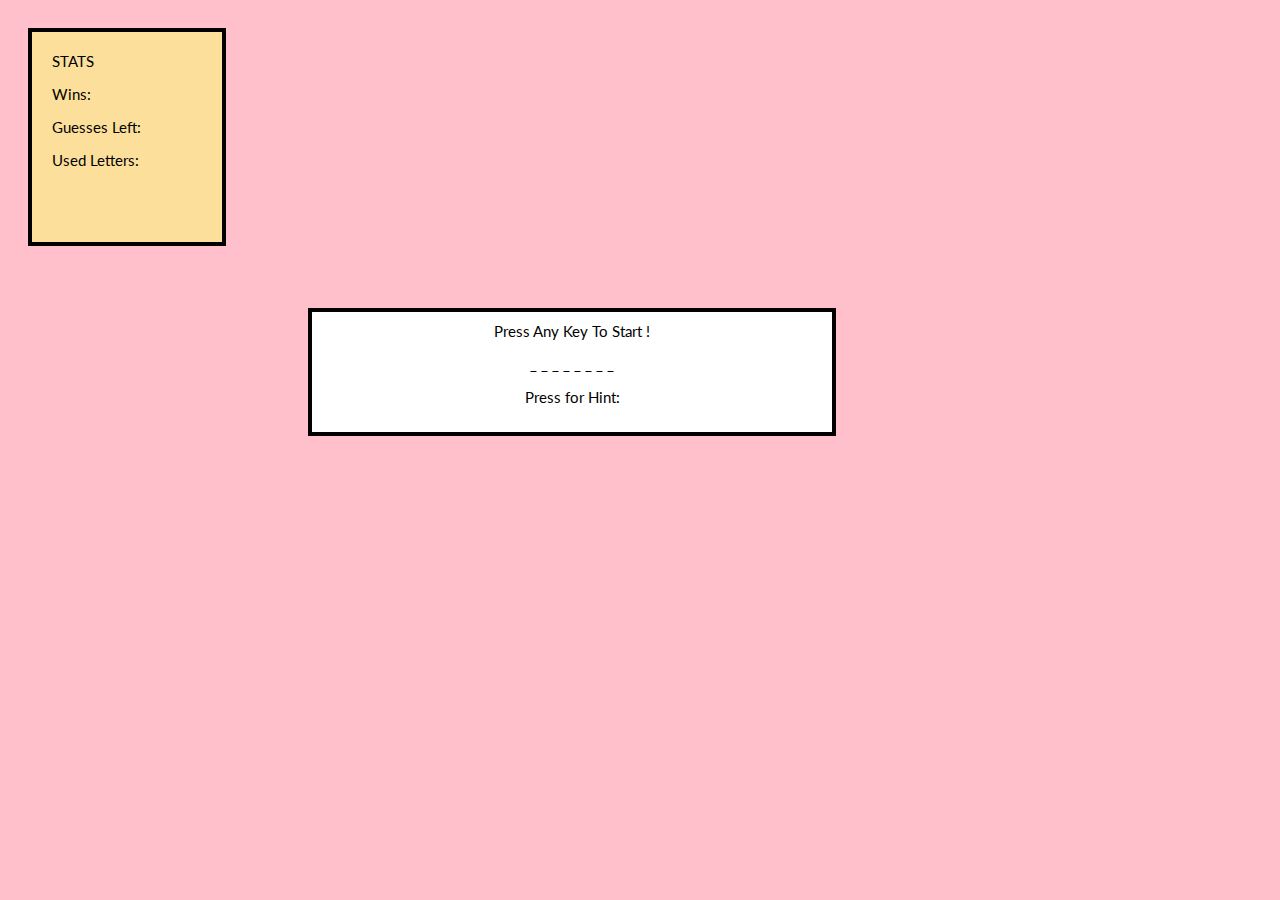
==== index.html @ cafc76af "Adding file name index.html" ====
<!DOCTYPE html>
<html>
<head>
<link rel="stylesheet" type="text/css" href="style.css">
<link href="https://fonts.googleapis.com/css?family=Lato" rel="stylesheet">
	<title>Hangman HW</title>
</head>
<body>
<div class="wrapper"
	
  <div id="scoreboard"	
	<h1>STATS</h1>
		<p class="won">
			Wins:
		</p>
		<p class="guessesLeft">
			Guesses Left:
		</p>
		<p class="letters">
			Used Letters:
		</p>
  </div>

	<div id="center-start">Press Any Key To Start !
	<p id="blanks">_ _ _ _ _ _ _ _</p> <div id="help">Press for Hint: </div>
</div>



<script type="text/javascript">


window.onload = function () {

  var playerChoices = ['a', 'b', 'c', 'd', 'e', 'f', 'g', 'h',
        'i', 'j', 'k', 'l', 'm', 'n', 'o', 'p', 'q', 'r', 's',
        't', 'u', 'v', 'w', 'x', 'y', 'z'];
  
  var trivia;            // Array of trivia
  var getHint ;          // Word Hint
  var word ;              // Selected word
  var guess ;             // Guess
  var guesses = [ ];      // Stored guesses
  var guessMore ;          // Guesses remaining
  var wins ;           // Count correct guesses
  var space;              // Number of spaces in word '-'

  // Get elements
  var showLeft = document.getElementById("guessesLeft");
  var getHint = document.getElementById("hint");
  var showHint = document.getElementById("help");



    for (var i = 0; i < alphabet.length; i++) {
      letters.id = 'alphabet';
      list = document.createElement('li');
      list.id = 'letter';
      list.innerHTML = alphabet[i];
      check();
      myButtons.appendChild(letters);
      letters.appendChild(list);
    }
  }
    
  
  /* Select Trivia
  var selectCat = function () {
    if (chosenCategory === categories[0]) {
      categoryName.innerHTML = "The Chosen Category Is Premier League Football Teams";
    } else if (chosenCategory === categories[1]) {
      categoryName.innerHTML = "The Chosen Category Is Films";
    } else if (chosenCategory === categories[2]) {
      categoryName.innerHTML = "The Chosen Category Is Cities";
    }
  } */

  // Create guesses ul

   result = function () {
    wordHolder = document.getElementById('hold');
    correct = document.createElement('ul');

    for (var i = 0; i < word.length; i++) {
      correct.setAttribute('id', 'my-word');
      guess = document.createElement('li');
      guess.setAttribute('class', 'guess');
      if (word[i] === "-") {
        guess.innerHTML = "-";
        space = 1;
      } else {
        guess.innerHTML = "_";
      }

      guesses.push(guess);
      wordHolder.appendChild(correct);
      correct.appendChild(guess);
    }
  }
  
  // Show Remaining guesses
   comments = function () {
   
    for (var i = 0; i < guesses.length; i++) {
      if (wins + space === guesses.length) {
        guessesLeft.innerHTML = "You Win!";
      }
    }
  }


  // OnClick Function
   check = function () {
    list.onclick = function () {
      var guess = (this.innerHTML);
      this.setAttribute("class", "active");
      this.onclick = null;
      for (var i = 0; i < word.length; i++) {
        if (word[i] === guess) {
          guesses[i].innerHTML = guess;
          wins++;
        } 
      }
      var j = (word.indexOf(guess));
      if (j === -1) {
        lives -= 1;
        comments();
        animate();
      } else {
        comments();
      }
    }
  }
  
    
  // Play
  play = function () {
    trivia = [
        ["gilligan", "ginger", "willy", "schwartz", "roseanne", "hawaii", "globetrotters"],
    ];

    chosenTrivia = categories[Math.floor(Math.random() * trivia.length)];
    word = chosenTrivia[Math.floor(Math.random() * chosenTrivia.length)];
    word = word.replace(/\s/g, "-");
    console.log(word);
    buttons();

    guesses = [ ];
    wins = 0;
    space = 0;
    result();
    comments();
    canvas();
  }

  play();
  
  // Hint

    hint.onclick = function() {

      hints = [
        ["Jerry Van Dyke turned down this role", "Raquel Welch was almost a great...", "Gilligan's first name", "He made this show AND the Brady Bunch", "Our cast impersonated theirs", "The nearest state to our guestimated island location", "Star in the 3rd reunion movie"],
    ];

    var triviaIndex = trivia.indexOf(chosenTrivia);
    var hintIndex = chosenTrivia.indexOf(word);
    showClue.innerHTML = "Hint: - " +  hint [triviaIndex][hintIndex];
  };

   // Reset

  document.getElementById('reset').onclick = function() {
    correct.parentNode.removeChild(correct);
    letters.parentNode.removeChild(letters);
    showClue.innerHTML = "";
    context.clearRect(0, 0, 400, 400);
    play();
  }
}

</script>

	

</body>
</html>
---- style.css ----
body {
	background: pink;
	background-image: url('https://s3.amazonaws.com/metvnetwork/szJoH-1467904332-467-lists-gilliganfacts_main_1200.jpg');
	font: 15px/18px Lato, sans-serif;
	text-align: left;
	}

h1 {
	font-size: 20px;
	font-style: bold;
}

#scoreboard {
	background: #fbdf9b;
	color: #000;
	border-style: solid;
	border-width: 4px;
	border-color: #000; 
	padding: 20px;
	float: left;
	width: 150px;
	height: 170px;
	margin: 20px; 

	}
#center-start {
	position: relative;
	background: #fff;
	color: #000;
	border-style: solid;
	border-color: #000;
	border-width: 4px;
	width: 500px;
	height: 100px;
	margin: 300px;
	padding: 10px;
	float: left;
	clear: both;
	text-align: center;
}

.wrapper {
	position: absolute;
}
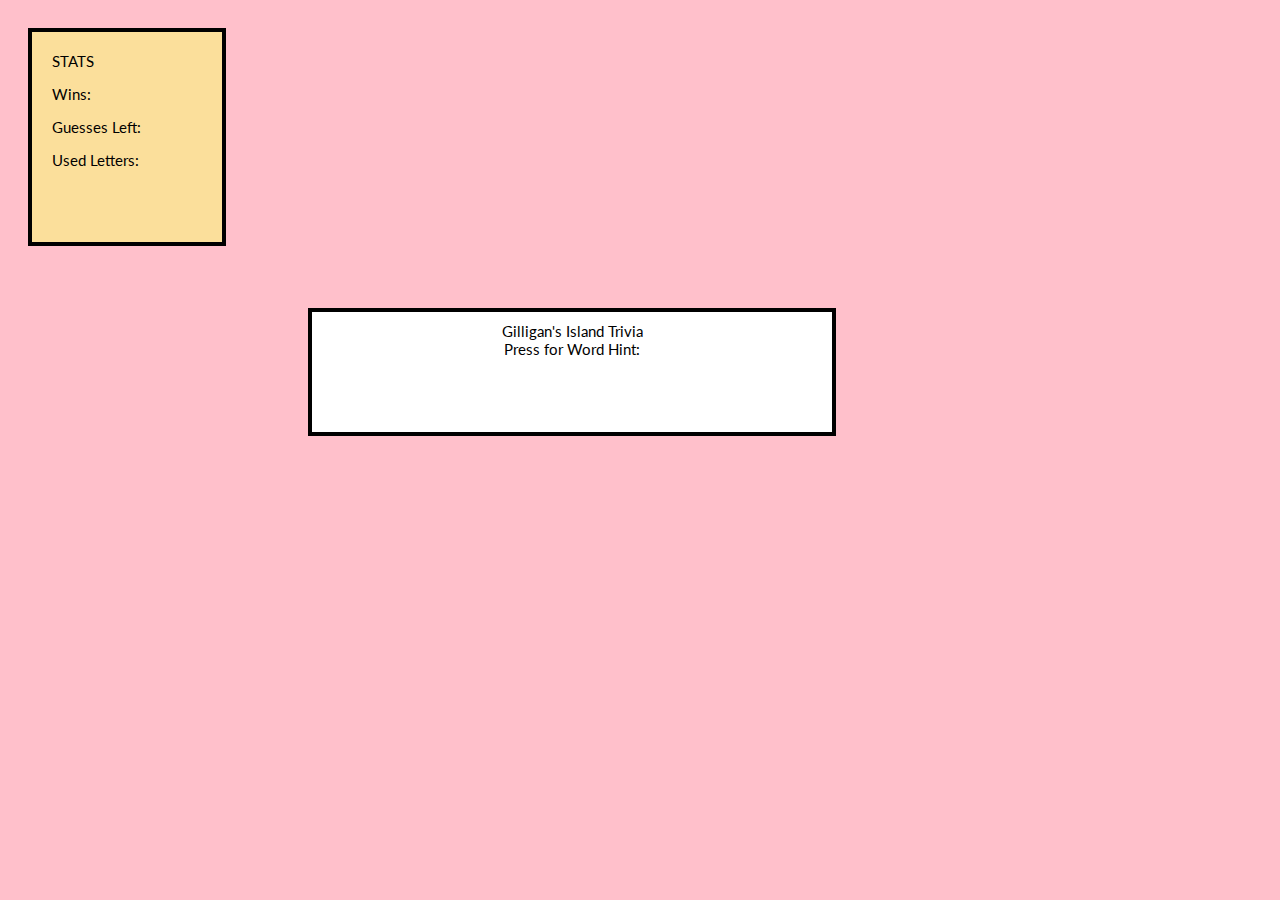
==== commit db11ff75: "Update index.html" ====
--- a/index.html
+++ b/index.html
@@ -13,175 +13,121 @@
 		<p class="won">
 			Wins:
 		</p>
-		<p class="guessesLeft">
+		<p class="guessMore">
 			Guesses Left:
 		</p>
-		<p class="letters">
+		<p class="letterBank">
 			Used Letters:
 		</p>
   </div>
 
-	<div id="center-start">Press Any Key To Start !
-	<p id="blanks">_ _ _ _ _ _ _ _</p> <div id="help">Press for Hint: </div>
-</div>
-
+	<div id="center-start">Gilligan's Island Trivia
+	  <div id="help">Press for Word Hint: </div>
+    <div id="word"></div>
+  </div>
 
 
 <script type="text/javascript">
 
+/*===============================================================*/
+// VARIABLES
 
-window.onload = function () {
+//the - hintedWord object - hints and answers for my hangman game
 
-  var playerChoices = ['a', 'b', 'c', 'd', 'e', 'f', 'g', 'h',
+var hinted = {
+  "w1": "Jerry Van Dyke turned down this role",
+  "w2": "Raquel Welch was almost a great...",
+  "w3": "Gilligan's first name",
+  "w4": "He made this show AND the Brady Bunch",
+  "w5": "Our cast impersonated theirs",
+  "w6": "The nearest familiar place to our guestimated island location",
+  "w7": "They star in the 3rd reunion movie"       
+};
+
+var wordByLetter = {
+  w1: ["g","i","l","l","i","g","a","n"],
+  w2: ["g","i","n","g","e","r"],
+  w3: ["w","i","l","l","y"],
+  w4: ["s","c","h","w","a","r","t","z"],
+  w5: ["r","o","s","e","a","n","n","e"],
+  w6: ["h","a","w","a","i","i"],
+  w7: ["g","l","o","b","e","t","r","o","t","t","e","r","s"]
+};
+
+
+//starting with 0 wins
+var wins = 0;
+
+//to hold the index of the current hintedWord
+var wordIndex = 0;
+
+//to hold the subject word count (wordByLetter[0].length)
+var wordCount = wordByLetter[0].length;
+
+//to hold the guessed letters
+var guess = 0;
+
+//to hold/display the guesses available, decrement with guessMore--
+var guessMore = wordByLetter.length + 4;
+
+
+//array of words assigned to hints 
+var hintedArray =     [hinted.w1, 
+                       hinted.w2, 
+                       hinted.w3, 
+                       hinted.w4, 
+                       hinted.w5, 
+                       hinted.w6, 
+                       hinted.w7];
+
+//array of letters-in-spaces
+var wordLettersArray = [wordByLetter.w1, 
+                        wordByLetter.w2, 
+                        wordByLetter.w3, 
+                        wordByLetter.w4, 
+                        wordByLetter.w5, 
+                        wordByLetter.w6,
+                        wordByLetter.w7];
+
+
+/*===============================================================*/
+// FUNCTIONS
+
+word.onclick = function () {
+
+  var alphabet = ['a', 'b', 'c', 'd', 'e', 'f', 'g', 'h',
         'i', 'j', 'k', 'l', 'm', 'n', 'o', 'p', 'q', 'r', 's',
         't', 'u', 'v', 'w', 'x', 'y', 'z'];
+
+        if 
   
-  var trivia;            // Array of trivia
-  var getHint ;          // Word Hint
-  var word ;              // Selected word
-  var guess ;             // Guess
-  var guesses = [ ];      // Stored guesses
-  var guessMore ;          // Guesses remaining
-  var wins ;           // Count correct guesses
-  var space;              // Number of spaces in word '-'
 
-  // Get elements
-  var showLeft = document.getElementById("guessesLeft");
-  var getHint = document.getElementById("hint");
-  var showHint = document.getElementById("help");
+    // Function to render hint.
+      function renderHint() {
+        // If there are still more words, render the next hint.
+        if (hinted <= (hintedArray.length - 1)) {
+          document.querySelector("#hint").innerHTML = hintedArray[hinted][0];
+        }
+
+        // If there aren't, render the end game screen.
+        else {
+          document.querySelector("#hint").innerHTML = "Game Over!";
+          document.querySelector("#score").innerHTML = "Final Score: " + score + " out of " + hintedArray.length;
+        }
+      }
+
+      // Function to 
 
 
+/*===============================================================*/
+ // CALL FUNCTIONS
 
-    for (var i = 0; i < alphabet.length; i++) {
-      letters.id = 'alphabet';
-      list = document.createElement('li');
-      list.id = 'letter';
-      list.innerHTML = alphabet[i];
-      check();
-      myButtons.appendChild(letters);
-      letters.appendChild(list);
-    }
-  }
-    
-  
-  /* Select Trivia
-  var selectCat = function () {
-    if (chosenCategory === categories[0]) {
-      categoryName.innerHTML = "The Chosen Category Is Premier League Football Teams";
-    } else if (chosenCategory === categories[1]) {
-      categoryName.innerHTML = "The Chosen Category Is Films";
-    } else if (chosenCategory === categories[2]) {
-      categoryName.innerHTML = "The Chosen Category Is Cities";
-    }
-  } */
-
-  // Create guesses ul
-
-   result = function () {
-    wordHolder = document.getElementById('hold');
-    correct = document.createElement('ul');
-
-    for (var i = 0; i < word.length; i++) {
-      correct.setAttribute('id', 'my-word');
-      guess = document.createElement('li');
-      guess.setAttribute('class', 'guess');
-      if (word[i] === "-") {
-        guess.innerHTML = "-";
-        space = 1;
-      } else {
-        guess.innerHTML = "_";
-      }
-
-      guesses.push(guess);
-      wordHolder.appendChild(correct);
-      correct.appendChild(guess);
-    }
-  }
-  
-  // Show Remaining guesses
-   comments = function () {
-   
-    for (var i = 0; i < guesses.length; i++) {
-      if (wins + space === guesses.length) {
-        guessesLeft.innerHTML = "You Win!";
-      }
-    }
-  }
-
-
-  // OnClick Function
-   check = function () {
-    list.onclick = function () {
-      var guess = (this.innerHTML);
-      this.setAttribute("class", "active");
-      this.onclick = null;
-      for (var i = 0; i < word.length; i++) {
-        if (word[i] === guess) {
-          guesses[i].innerHTML = guess;
-          wins++;
-        } 
-      }
-      var j = (word.indexOf(guess));
-      if (j === -1) {
-        lives -= 1;
-        comments();
-        animate();
-      } else {
-        comments();
-      }
-    }
-  }
-  
-    
-  // Play
-  play = function () {
-    trivia = [
-        ["gilligan", "ginger", "willy", "schwartz", "roseanne", "hawaii", "globetrotters"],
-    ];
-
-    chosenTrivia = categories[Math.floor(Math.random() * trivia.length)];
-    word = chosenTrivia[Math.floor(Math.random() * chosenTrivia.length)];
-    word = word.replace(/\s/g, "-");
-    console.log(word);
-    buttons();
-
-    guesses = [ ];
-    wins = 0;
-    space = 0;
-    result();
-    comments();
-    canvas();
-  }
-
-  play();
-  
-  // Hint
-
-    hint.onclick = function() {
-
-      hints = [
-        ["Jerry Van Dyke turned down this role", "Raquel Welch was almost a great...", "Gilligan's first name", "He made this show AND the Brady Bunch", "Our cast impersonated theirs", "The nearest state to our guestimated island location", "Star in the 3rd reunion movie"],
-    ];
-
-    var triviaIndex = trivia.indexOf(chosenTrivia);
-    var hintIndex = chosenTrivia.indexOf(word);
-    showClue.innerHTML = "Hint: - " +  hint [triviaIndex][hintIndex];
-  };
-
-   // Reset
-
-  document.getElementById('reset').onclick = function() {
-    correct.parentNode.removeChild(correct);
-    letters.parentNode.removeChild(letters);
-    showClue.innerHTML = "";
-    context.clearRect(0, 0, 400, 400);
-    play();
-  }
-}
+//prompt hint
+//prompt letter selection for word
 
 </script>
 
 	
 
 </body>
-</html>+</html>
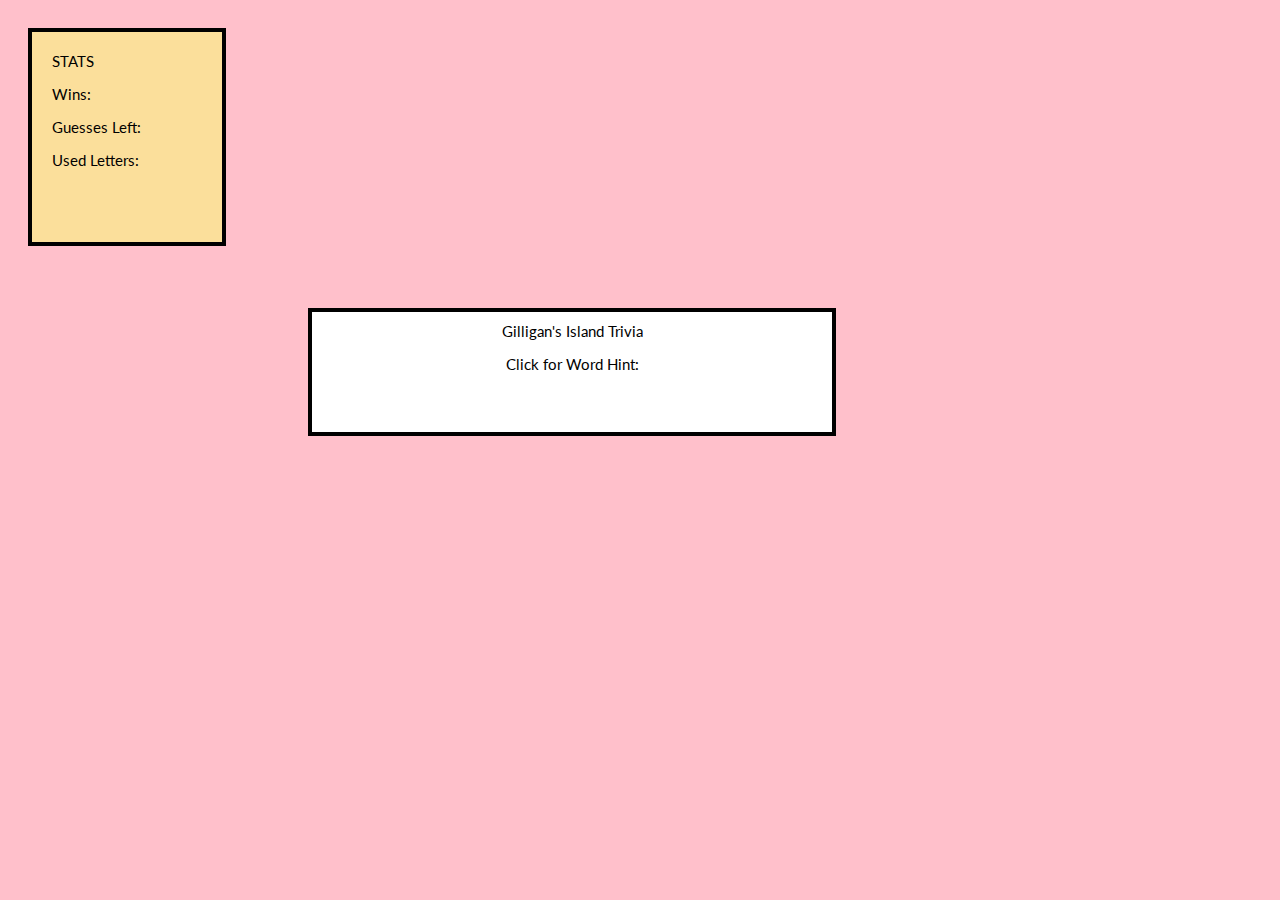
==== commit bbd8162d: "Update index.html" ====
--- a/index.html
+++ b/index.html
@@ -19,20 +19,20 @@
 		<p class="letterBank">
 			Used Letters:
 		</p>
-  </div>
+   </div>
 
 	<div id="center-start">Gilligan's Island Trivia
-	  <div id="help">Press for Word Hint: </div>
+	  <p id="hint">Click for Word Hint: </div>
     <div id="word"></div>
   </div>
-
+</div>
 
 <script type="text/javascript">
 
 /*===============================================================*/
 // VARIABLES
 
-//the - hintedWord object - hints and answers for my hangman game
+//the - hint object - hints for my hangman game with properties that correspond with each word's letter-by-letter answer.
 
 var hinted = {
   "w1": "Jerry Van Dyke turned down this role",
@@ -44,21 +44,40 @@
   "w7": "They star in the 3rd reunion movie"       
 };
 
+//array of words assigned to hints 
+var hintedArray =     [hinted.w1, 
+                       hinted.w2, 
+                       hinted.w3, 
+                       hinted.w4, 
+                       hinted.w5, 
+                       hinted.w6, 
+                       hinted.w7];
+
+//each word's letter-by-letter answer
 var wordByLetter = {
-  w1: ["g","i","l","l","i","g","a","n"],
-  w2: ["g","i","n","g","e","r"],
-  w3: ["w","i","l","l","y"],
-  w4: ["s","c","h","w","a","r","t","z"],
-  w5: ["r","o","s","e","a","n","n","e"],
-  w6: ["h","a","w","a","i","i"],
-  w7: ["g","l","o","b","e","t","r","o","t","t","e","r","s"]
+  "w1": ["g","i","l","l","i","g","a","n"],
+  "w2": ["g","i","n","g","e","r"],
+  "w3": ["w","i","l","l","y"],
+  "w4": ["s","c","h","w","a","r","t","z"],
+  "w5": ["r","o","s","e","a","n","n","e"],
+  "w6": ["h","a","w","a","i","i"],
+  "w7": ["g","l","o","b","e","t","r","o","t","t","e","r","s"]
 };
+
+//array of letters-in-spaces
+var LettersArray = [wordByLetter.w1, 
+                        wordByLetter.w2, 
+                        wordByLetter.w3, 
+                        wordByLetter.w4, 
+                        wordByLetter.w5, 
+                        wordByLetter.w6,
+                        wordByLetter.w7];
 
 
 //starting with 0 wins
 var wins = 0;
 
-//to hold the index of the current hintedWord
+//to hold the index of the current hinted
 var wordIndex = 0;
 
 //to hold the subject word count (wordByLetter[0].length)
@@ -71,29 +90,35 @@
 var guessMore = wordByLetter.length + 4;
 
 
-//array of words assigned to hints 
-var hintedArray =     [hinted.w1, 
-                       hinted.w2, 
-                       hinted.w3, 
-                       hinted.w4, 
-                       hinted.w5, 
-                       hinted.w6, 
-                       hinted.w7];
-
-//array of letters-in-spaces
-var wordLettersArray = [wordByLetter.w1, 
-                        wordByLetter.w2, 
-                        wordByLetter.w3, 
-                        wordByLetter.w4, 
-                        wordByLetter.w5, 
-                        wordByLetter.w6,
-                        wordByLetter.w7];
-
 
 /*===============================================================*/
 // FUNCTIONS
+ // Function to render hint.
+      
 
-word.onclick = function () {
+
+document.getElementById("hint").onclick = function();
+{renderHint()};
+
+function renderHint() {
+        // If there are still more words, render the next hint.
+        if (hinted <= (hintedArray.length - 1)) {
+          document.getElementById("#hint").innerHTML = hintedArray[hinted][0];
+        }
+
+        // If there aren't, render the end game screen.
+        else {
+
+          document.write("Confusion")
+       //   document.querySelector("#hint").innerHTML = "Game Over!";
+       //   document.querySelector("#score").innerHTML = "Final Score: " + score + " out of " + hintedArray.length;
+        }
+      }
+renderHint();
+
+//prompt letter selection for word
+
+document.onkeyup = function () {
 
   var alphabet = ['a', 'b', 'c', 'd', 'e', 'f', 'g', 'h',
         'i', 'j', 'k', 'l', 'm', 'n', 'o', 'p', 'q', 'r', 's',
@@ -102,32 +127,8 @@
         if 
   
 
-    // Function to render hint.
-      function renderHint() {
-        // If there are still more words, render the next hint.
-        if (hinted <= (hintedArray.length - 1)) {
-          document.querySelector("#hint").innerHTML = hintedArray[hinted][0];
-        }
-
-        // If there aren't, render the end game screen.
-        else {
-          document.querySelector("#hint").innerHTML = "Game Over!";
-          document.querySelector("#score").innerHTML = "Final Score: " + score + " out of " + hintedArray.length;
-        }
-      }
-
-      // Function to 
-
-
-/*===============================================================*/
- // CALL FUNCTIONS
-
-//prompt hint
-//prompt letter selection for word
-
 </script>
 
 	
-
 </body>
 </html>
